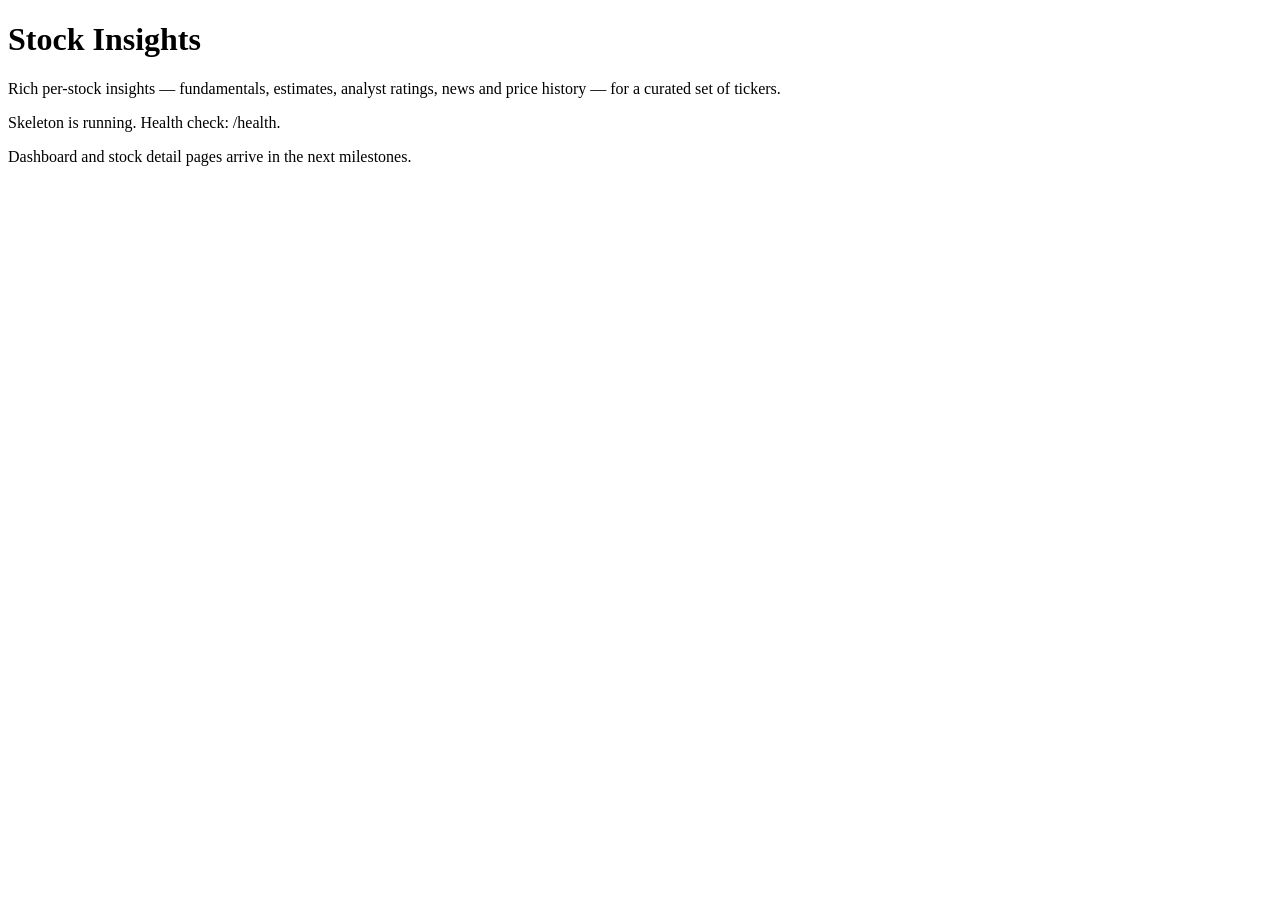
==== src/main/resources/templates/index.html @ 1cea2714 "M0: Spring Boot skeleton with Domain/Port/Adapter layout and explicit wiring Scaffolds the stock-ins" ====
<!DOCTYPE html>
<html lang="en" xmlns:th="http://www.thymeleaf.org">
<head>
    <meta charset="UTF-8">
    <meta name="viewport" content="width=device-width, initial-scale=1.0">
    <title th:text="${appName}">Stock Insights</title>
    <link rel="stylesheet" th:href="@{/css/app.css}">
</head>
<body>
    <main class="container">
        <h1 th:text="${appName}">Stock Insights</h1>
        <p class="tagline">
            Rich per-stock insights &mdash; fundamentals, estimates, analyst ratings,
            news and price history &mdash; for a curated set of tickers.
        </p>
        <p class="status">
            Skeleton is running. Health check:
            <a th:href="@{/health}">/health</a>.
        </p>
        <p class="muted">
            Dashboard and stock detail pages arrive in the next milestones.
        </p>
    </main>
</body>
</html>
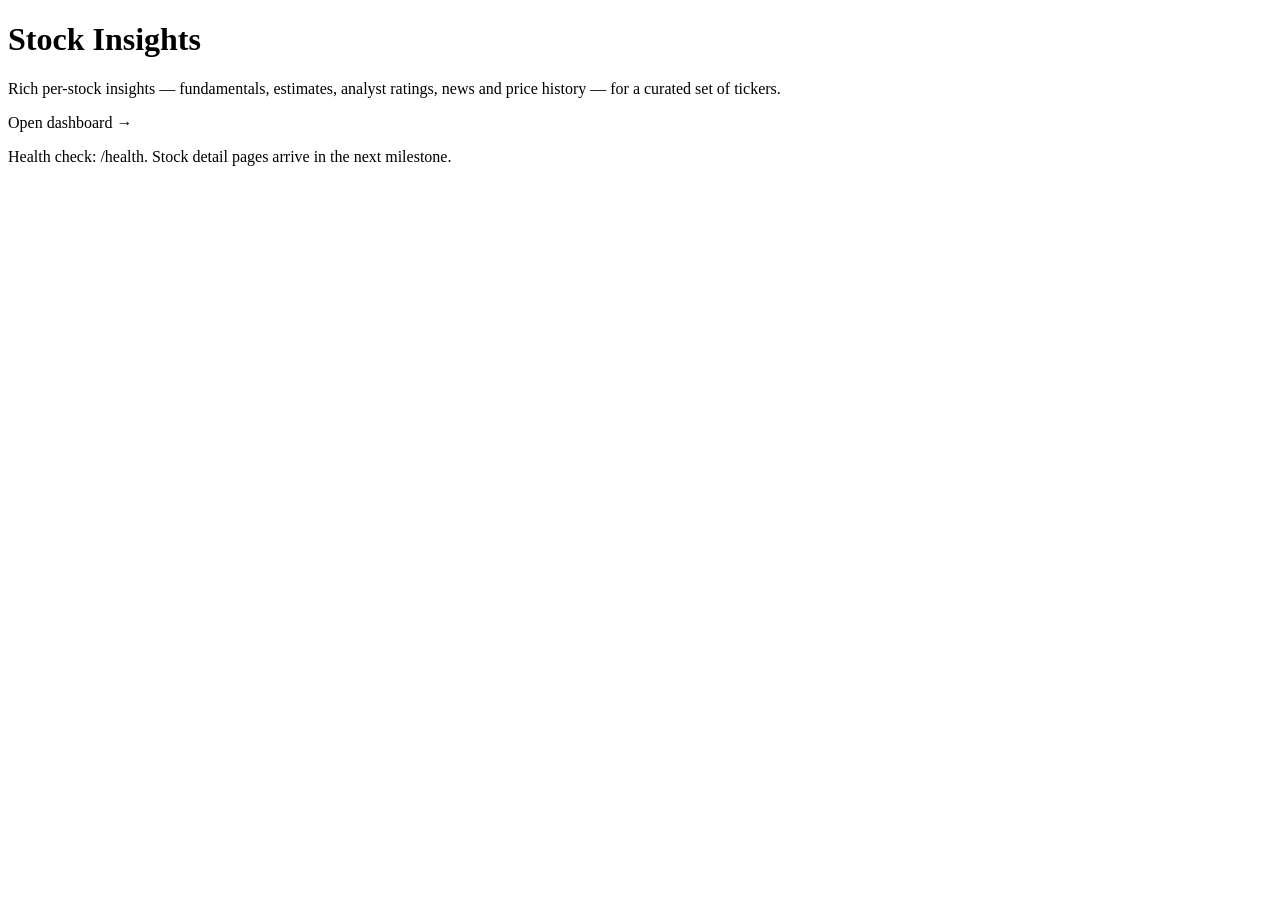
==== commit 6306498d: "M1: dashboard + background refresh (Journeys A & B) and Docker packaging Domain: - Quote, CompanyPro" ====
--- a/src/main/resources/templates/index.html
+++ b/src/main/resources/templates/index.html
@@ -14,11 +14,11 @@
             news and price history &mdash; for a curated set of tickers.
         </p>
         <p class="status">
-            Skeleton is running. Health check:
-            <a th:href="@{/health}">/health</a>.
+            <a class="button" th:href="@{/dashboard}">Open dashboard &rarr;</a>
         </p>
         <p class="muted">
-            Dashboard and stock detail pages arrive in the next milestones.
+            Health check: <a th:href="@{/health}">/health</a>.
+            Stock detail pages arrive in the next milestone.
         </p>
     </main>
 </body>
